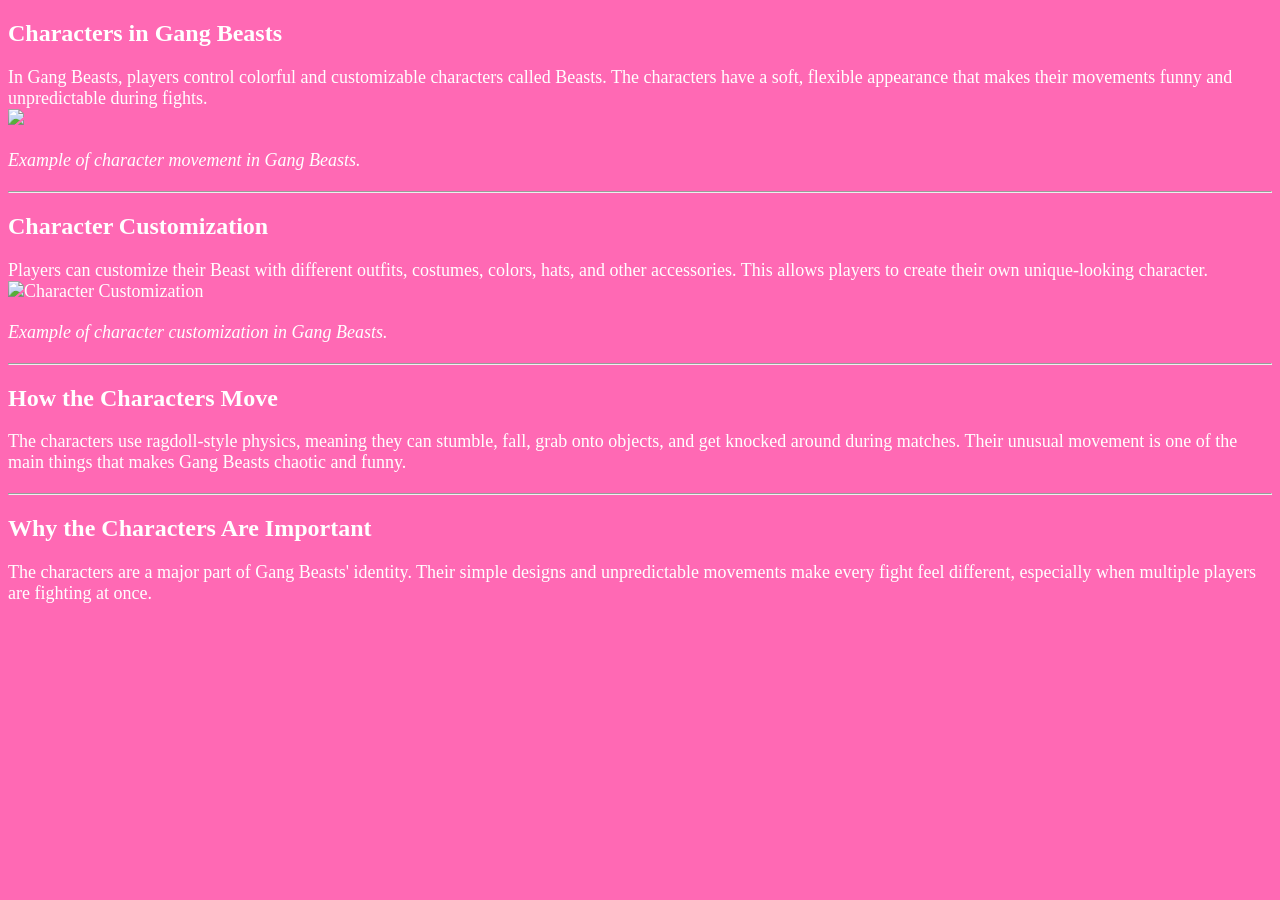
==== Character.html @ 9a238521 "Character.html" ====
<!DOCTYPE html>
<html lang="en">
  <head>
    <meta charset="UTF-8">
    <meta name="viewport" content="width=device-width, initial-scale=1.0">
    <title>Characters Page</title>
    <style>
  p {
      margin-bottom: 20px;
      font-size: 18px;
  }
    body {
      background-color: #FF69B4;
      font-family: "Comic Sans MS";
      color: white;
}
</style>
</head>
  <section>
    <h2>Characters in Gang Beasts</h2>
    <p>
        In Gang Beasts, players control colorful and customizable characters
        called Beasts. The characters have a soft, flexible appearance that
        makes their movements funny and unpredictable during fights.
        <br>
        <img src="https://images.squarespace-cdn.com/content/v1/5628f502e4b06b50e9430925/2ce092f1-8c30-4d1c-ae18-af20f958e64a/1dfcea08914787ddd78e2d50518866d5b7844187.gif">
        <em><p>Example of character movement in Gang Beasts.</p></em>
    </p>

    <hr>

    <h2>Character Customization</h2>
    <p>
        Players can customize their Beast with different outfits, costumes,
        colors, hats, and other accessories. This allows players to create
        their own unique-looking character.
        <br>
        <img src="https://i.ytimg.com/vi/5L_NTLxYPaE/hqdefault.jpg" alt="Character Customization">
        <em><p>Example of character customization in Gang Beasts.</p></em>
    </p>

    <hr>

    <h2>How the Characters Move</h2>
    <p>
        The characters use ragdoll-style physics, meaning they can stumble,
        fall, grab onto objects, and get knocked around during matches.
        Their unusual movement is one of the main things that makes Gang
        Beasts chaotic and funny.
    </p>

    <hr>

    <h2>Why the Characters Are Important</h2>
    <p>
        The characters are a major part of Gang Beasts' identity. Their
        simple designs and unpredictable movements make every fight feel
        different, especially when multiple players are fighting at once.
    </p>
</section>

  </body>
</html>
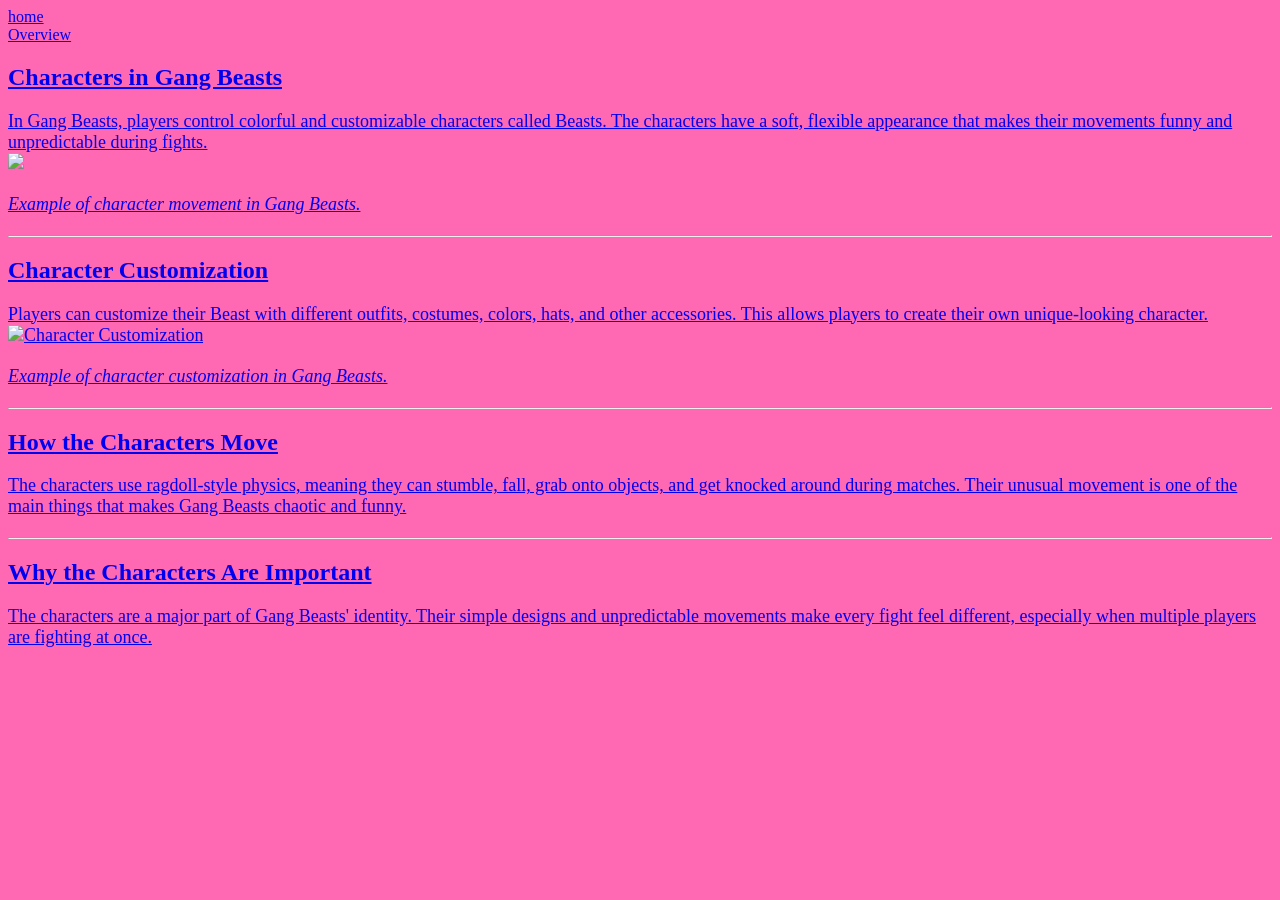
==== commit 769825dc: "modified:   Character.html" ====
--- a/Character.html
+++ b/Character.html
@@ -1,6 +1,7 @@
 <!DOCTYPE html>
 <html lang="en">
   <head>
+    
     <meta charset="UTF-8">
     <meta name="viewport" content="width=device-width, initial-scale=1.0">
     <title>Characters Page</title>
@@ -16,6 +17,9 @@
 }
 </style>
 </head>
+<nav><a href="index.html">home</nav>
+  <nav><a href="Overview.html">Overview</nav>
+  
   <section>
     <h2>Characters in Gang Beasts</h2>
     <p>
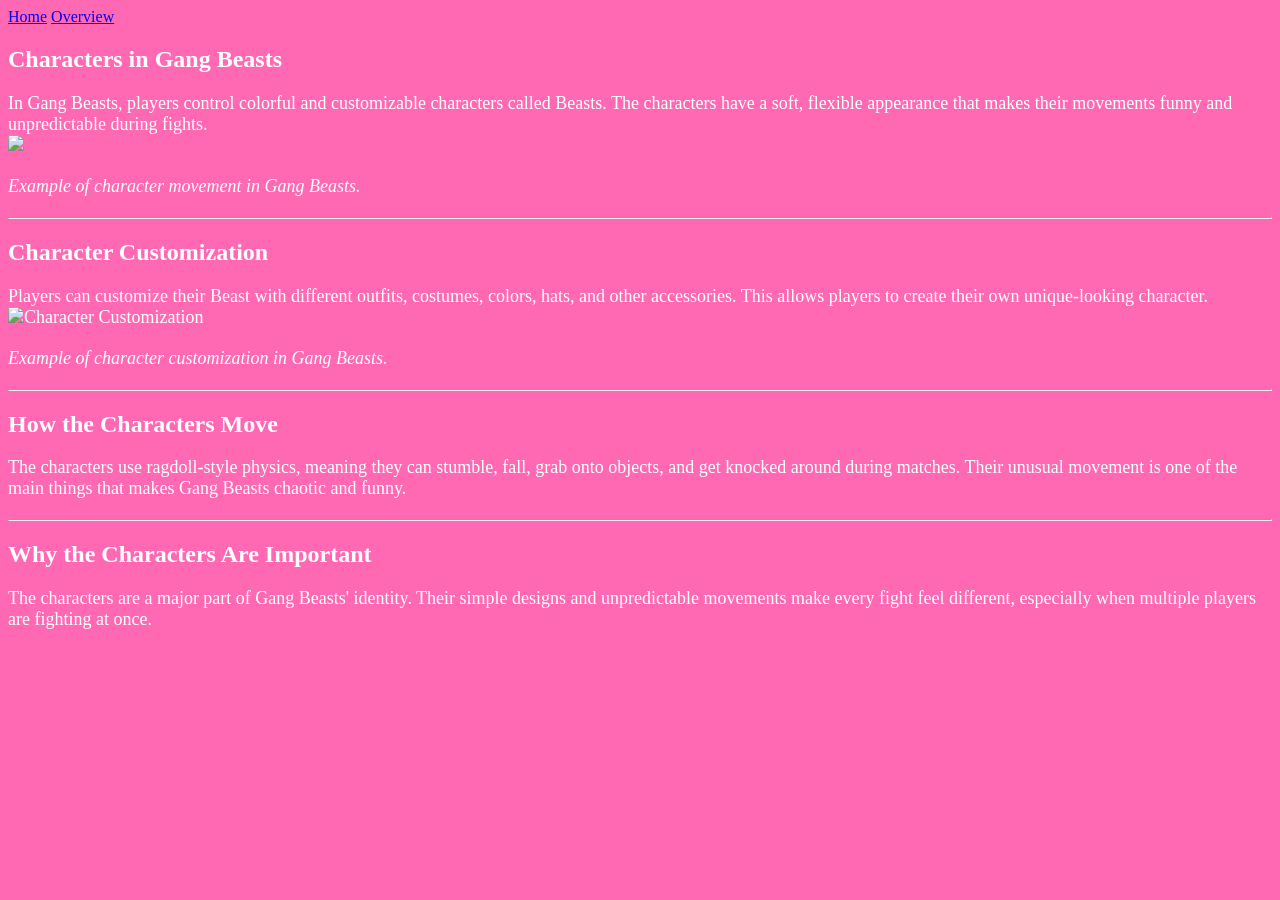
==== commit 3de781ee: "modified:   Character.html" ====
--- a/Character.html
+++ b/Character.html
@@ -17,8 +17,10 @@
 }
 </style>
 </head>
-<nav><a href="index.html">home</nav>
-  <nav><a href="Overview.html">Overview</nav>
+<nav>
+  <a href="index.html">Home</a>
+  <a href="Overview.html">Overview</a>
+</nav>
   
   <section>
     <h2>Characters in Gang Beasts</h2>
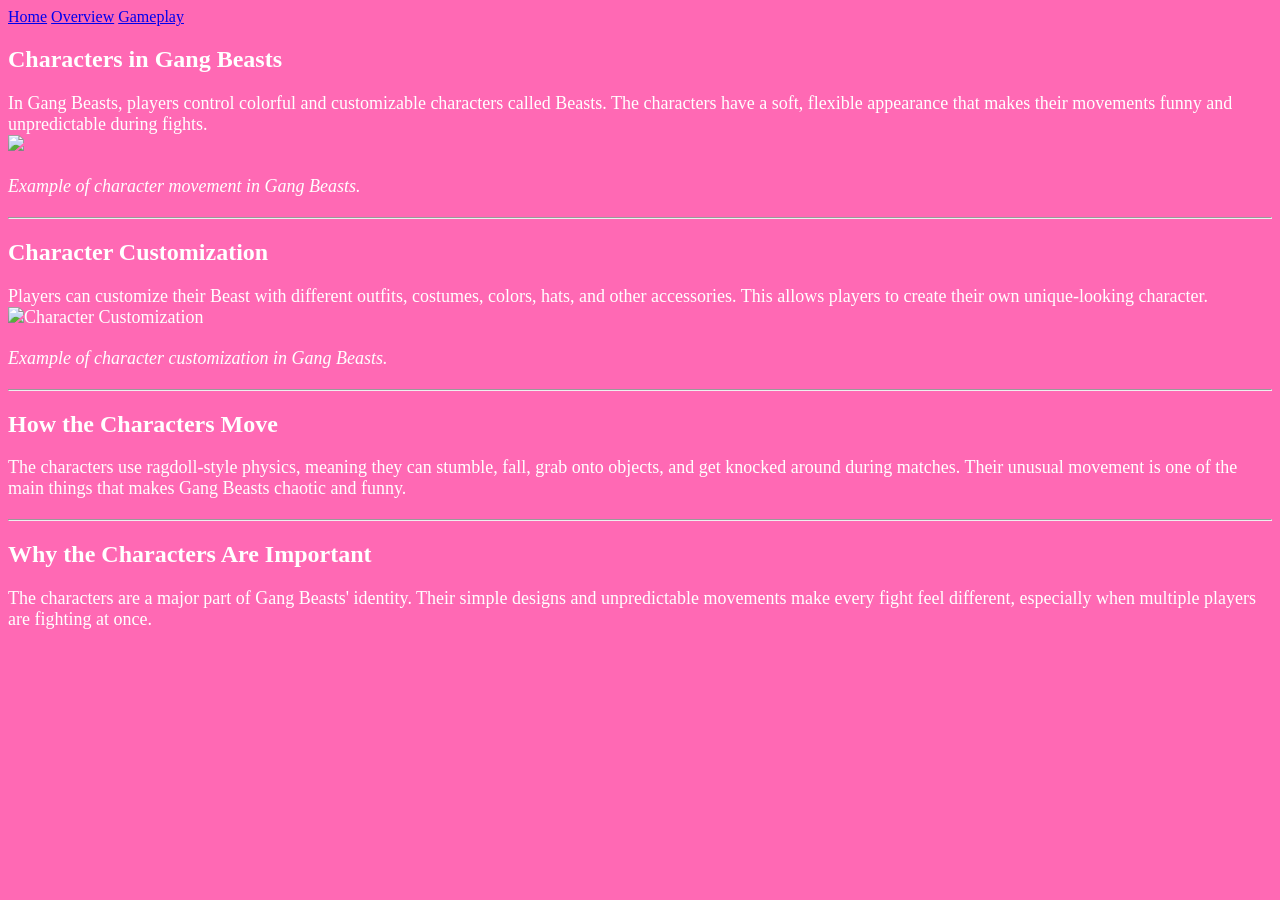
==== commit 2916f499: "modified:   Character.html" ====
--- a/Character.html
+++ b/Character.html
@@ -20,6 +20,7 @@
 <nav>
   <a href="index.html">Home</a>
   <a href="Overview.html">Overview</a>
+  <a href="Gameplay.html">Gameplay</a>
 </nav>
   
   <section>
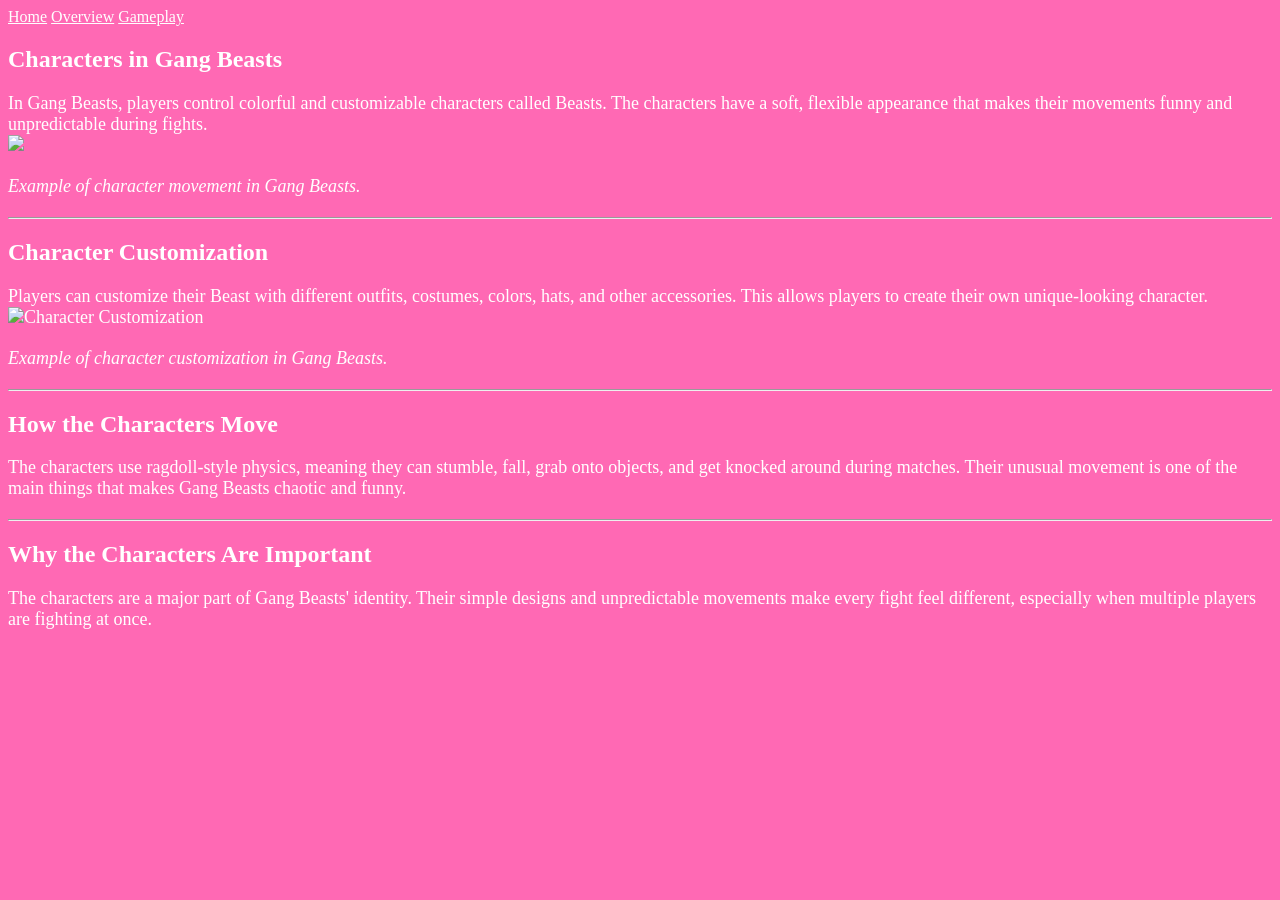
==== commit a2d6f32b: "modified:   Character.html" ====
--- a/Character.html
+++ b/Character.html
@@ -15,6 +15,15 @@
       font-family: "Comic Sans MS";
       color: white;
 }
+}
+    .Default-Image_Style { 
+      width: 600px;
+      border-style: ridge;
+      border-color: white;
+    }
+    a{
+      color: white;
+    }
 </style>
 </head>
 <nav>
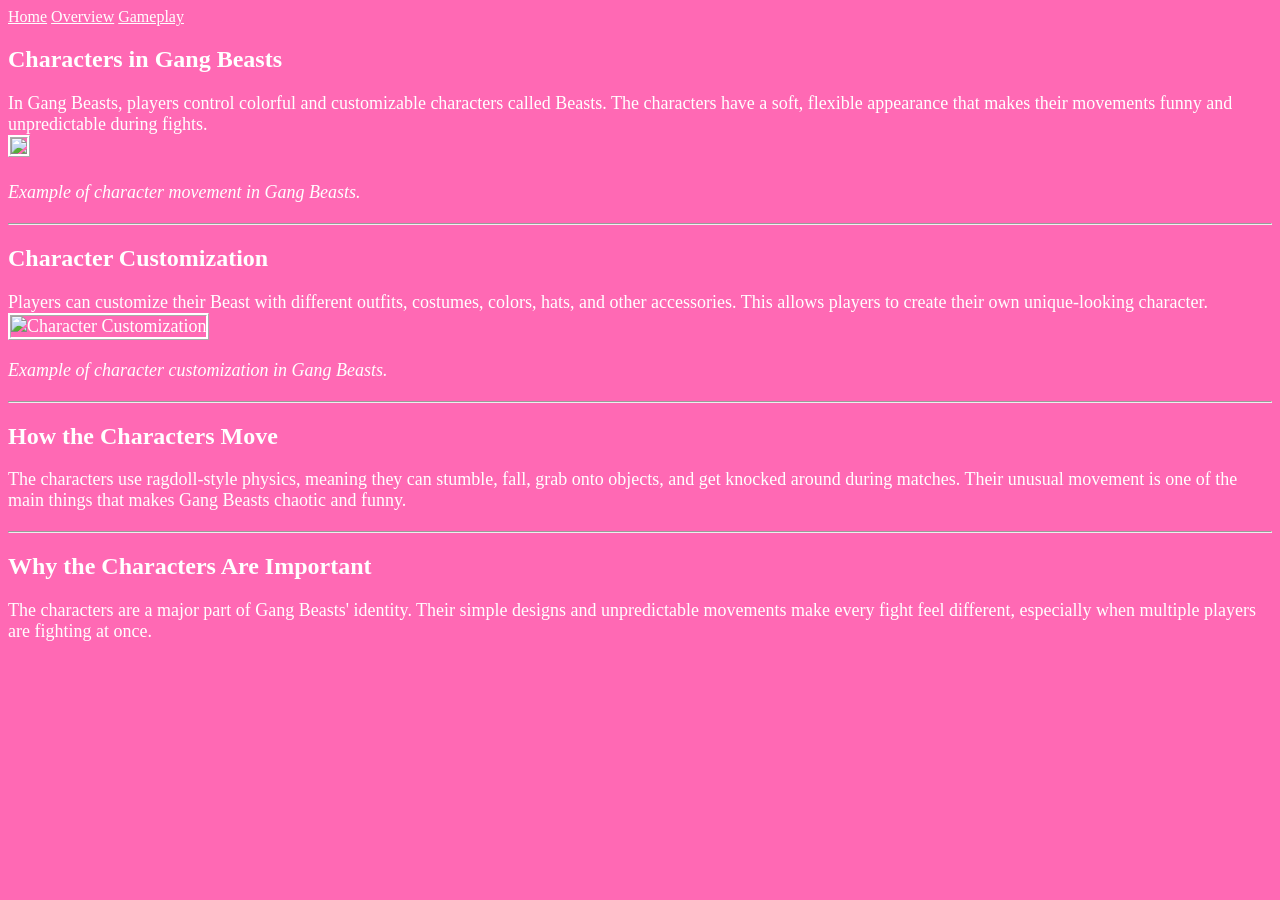
==== commit 3f69d2ae: "modified:   Character.html" ====
--- a/Character.html
+++ b/Character.html
@@ -15,8 +15,8 @@
       font-family: "Comic Sans MS";
       color: white;
 }
-}
-    .Default-Image_Style { 
+
+    img{ 
       width: 600px;
       border-style: ridge;
       border-color: white;
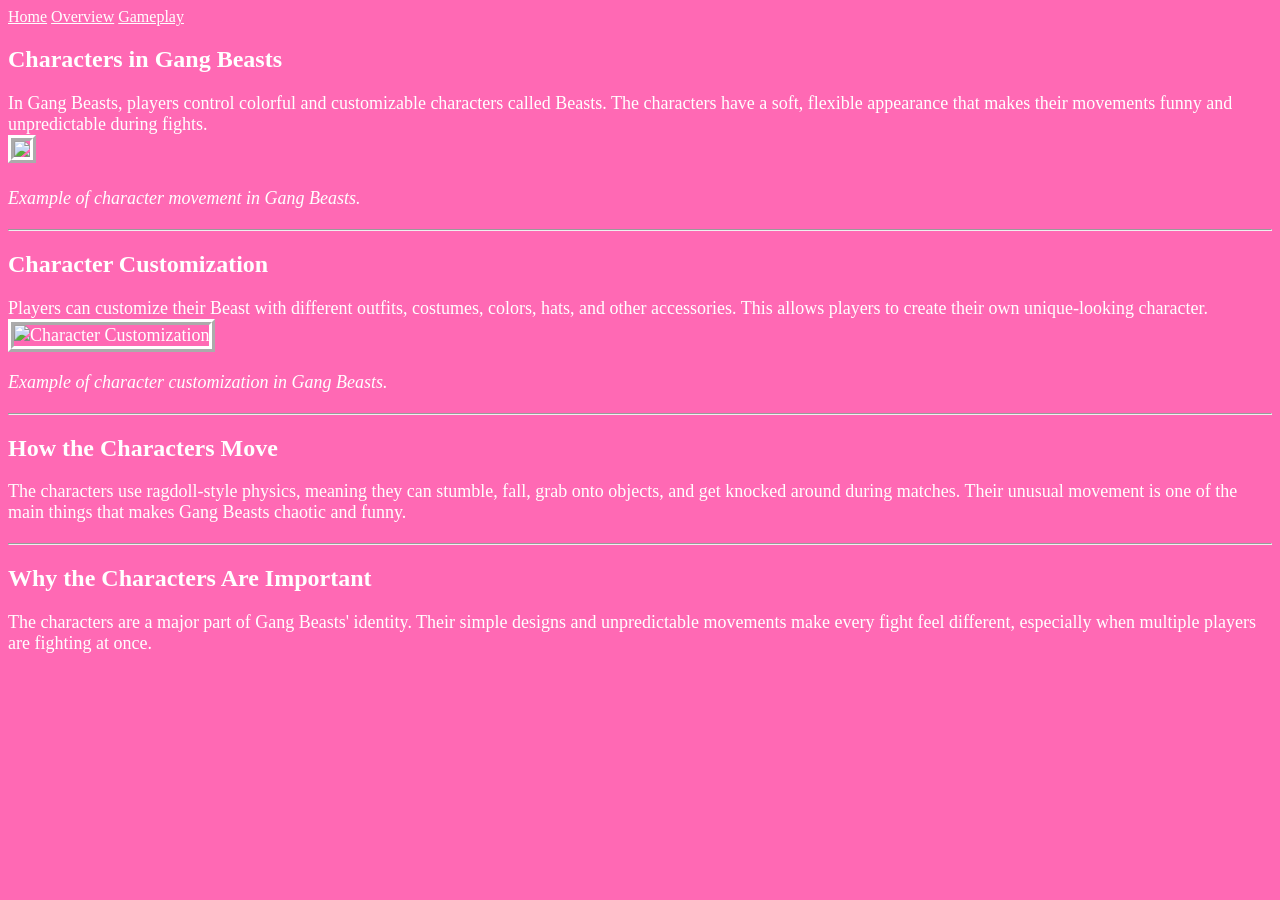
==== commit 5aee6b54: "img border upds" ====
--- a/Character.html
+++ b/Character.html
@@ -20,6 +20,7 @@
       width: 600px;
       border-style: ridge;
       border-color: white;
+      border-width: 6px;
     }
     a{
       color: white;
